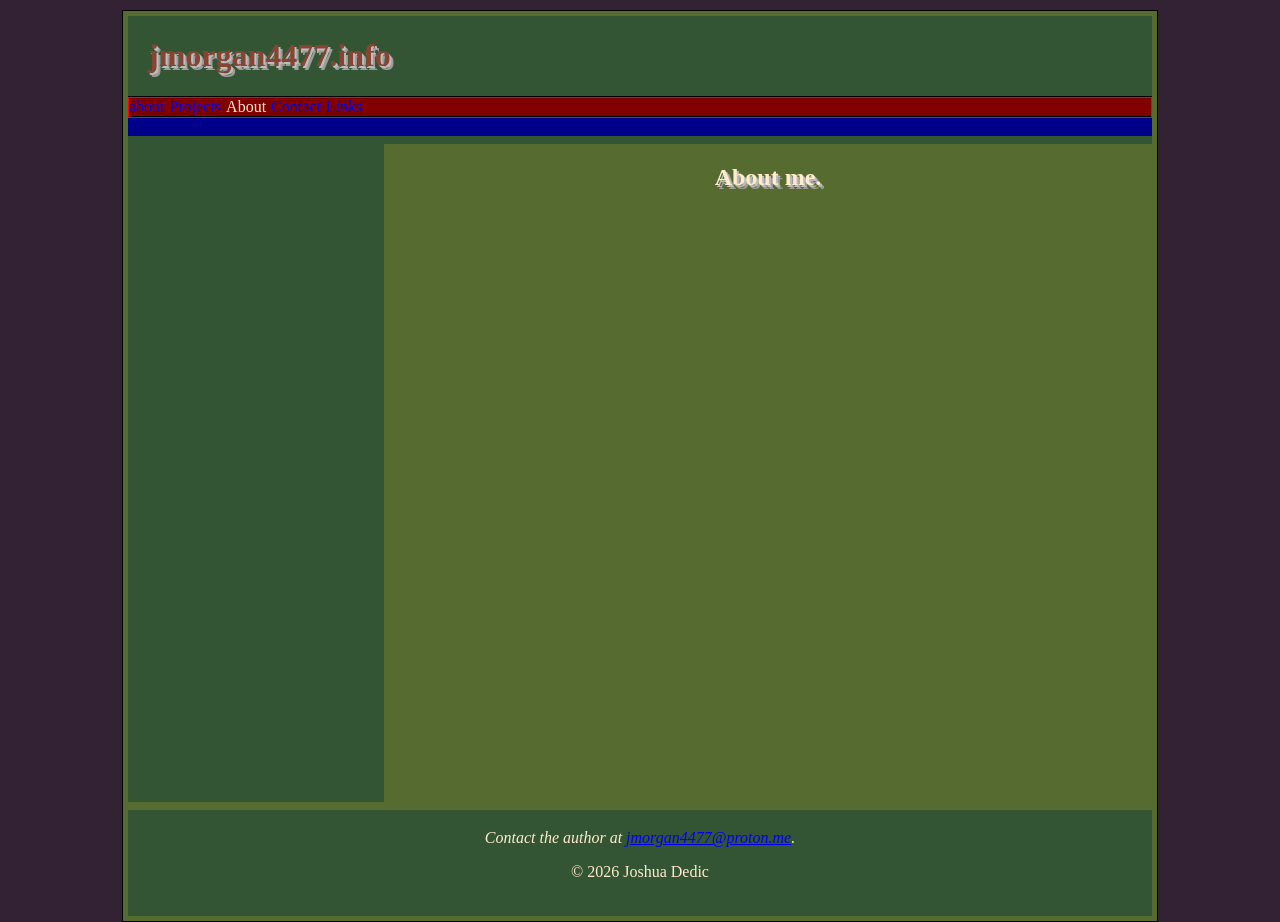
==== about.html @ 7fd5c97d "Add files via upload" ====
<!DOCTYPE html>
<html lang="en" id="pageRootStyles">
<head>
    <meta charset="UTF-8">
    <meta name="viewport" content="width=device-width, initial-scale=1.0">
    <meta name="description" content="A brief description of your class project for Google search results.">
    <title>jmorgan4477.info</title>
    <link rel="icon" href="xion.ico" type="image/x-icon">
    <link rel="stylesheet" href="style.css">
    <link rel="stylesheet" href="normalize.css">
</head>
<body>
    <div id="innerBox">
    <header id="headerBox">
        <h1>jmorgan4477.info</h1>
    </header>
    <nav id="navBarBox">
        <ul id="navBarStyle">
            <li><a href="about.html">about</a></li>
            <li><a href="projects.html">Projects</a></li>
            <li>About</li>
            <li><a href="contact.html">Contact</a></li>
            <li><a href="links.html">Links</a></li>
        </ul>
    </nav>
    <div id="scrollBar">
        <br>
    </div>
    <aside id="asideBox">
        <br>
    </aside>
    <main id="mainContent">
        <article>
            <h2><center>About me.</center></h2>
            <br>
        </article>
    </main>
    <footer id="footerBox">
        <br>
        <address>
            Contact the author at <a href="mailto:jmorgan4477@proton.me">jmorgan4477@proton.me</a>.<br>
        </address>
        <p>&copy; 2026 Joshua Dedic</p>
        <br>
    </footer>
    <script src="script.js"></script>
</body>
</html>
---- style.css ----
#pageRootStyles {
	padding-top: 10px;
	background-color: #332233;
	color: blanchedalmond;
}

h2, h3, h4, h5 {
	text-shadow: 2px 2px 0 #bcbcbc, 4px 4px 0 #9c9c9c;
}

h1 {
	color: #884433;
	text-shadow: 2px 2px 0 #bcbcbc, 4px 4px 0 #9c9c9c;
}

#navBarStyle {
	display: flex;
	border-bottom: solid 1px black;
	width: 100%;
	background-color: maroon;
	list-style-type: none;
	gap: 5px;
	padding: 0;
	margin: auto;
}
#innerBox {
	padding: 5px;
	margin: auto;
	background-color: darkolivegreen;
	border: solid 1px black;
	width: 80%;

	/* 1. Expand the Grid to accommodate Header and NavBar */
	display: grid;
	grid-template-rows: auto auto auto 1fr auto; /* Added two 'auto' rows at the start */
	grid-template-columns: 25% 1fr;
	grid-template-areas: 
		"header header"       /* Row 1: Header (Spans 100%) */
		"navbar navbar"       /* Row 2: Navigation (Spans 100%) */
		"topbar topbar"       /* Row 3: Scroll Bar (Spans 100%) */
		"sidebar content"     /* Row 4: Sidebar on Left, Content on Right */
		"footer footer";      /* Row 5: Footer (Spans 100%) */
	min-height: 100vh;
}

/* 2. Assign Header and NavBar to their new Grid Areas */
#headerBox {
	
padding-top: 0px;	
	padding-left: 20px;
	padding-bottom: 0px;
	background-color: #335533;
	border-bottom: solid 1px black;
	text-align: left;
	text-align: top;
	grid-area: header; /* Assign to row 1 */
}

#navBarBox {
	border: solid 1px red;
	text-align: center;
	grid-area: navbar; /* Assign to row 2 */
}

#scrollBar {
	padding: 0px;
	margin: 0;
	background-color: darkblue;
	bor
	text-align: center;
	grid-area: topbar; /* Assign to row 3 */
}

#asideBox {
	padding-left: 10px;
	padding-right: 2px;
	background-color: #335533;
	text-align: left;
	border-bottom: solid 8px darkolivegreen;
	grid-area: sidebar; /* Assign to row 4, column 1 */
}

#mainContent {
	padding-left: 20px;
	padding-right: 20px;
	border-top: solid 8px #335533;
	text-align: left;
	grid-area: content; /* Assign to row 4, column 2 */
}

#footerBox {
	background-color: #335533;
	text-align: center;
	grid-area: footer; /* Assign to row 5 */
}
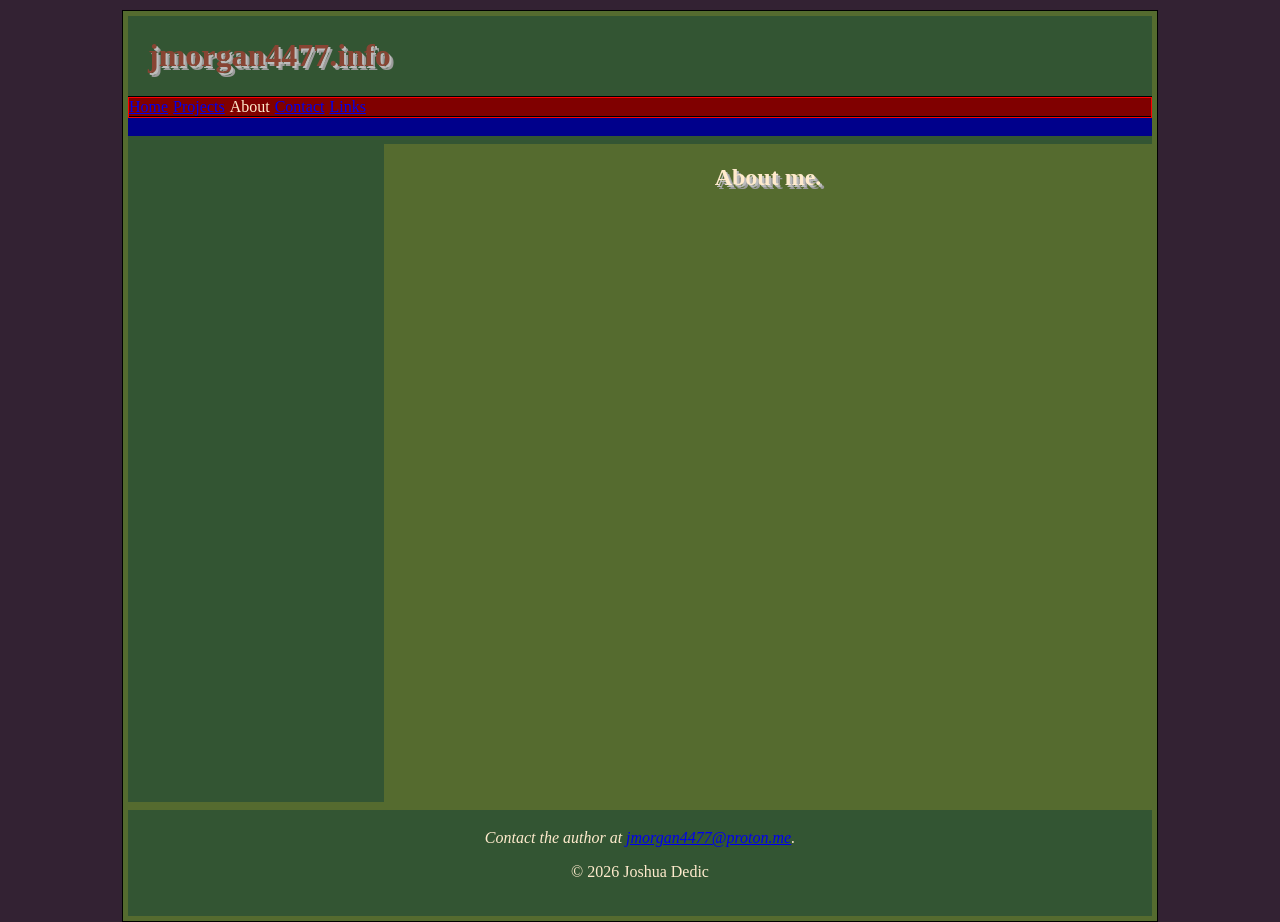
==== commit 9fd54040: "Fix navigation link from 'about' to 'Home'" ====
--- a/about.html
+++ b/about.html
@@ -16,27 +16,27 @@
     </header>
     <nav id="navBarBox">
         <ul id="navBarStyle">
-            <li><a href="about.html">about</a></li>
+            <li><a href="index.html">Home</a></li>
             <li><a href="projects.html">Projects</a></li>
             <li>About</li>
             <li><a href="contact.html">Contact</a></li>
             <li><a href="links.html">Links</a></li>
         </ul>
     </nav>
-    <div id="scrollBar">
-        <br>
+    <div id="scrollBar">
+        <br>
     </div>
     <aside id="asideBox">
-        <br>
+        <br>
     </aside>
     <main id="mainContent">
         <article>
             <h2><center>About me.</center></h2>
-            <br>
+            <br>
         </article>
     </main>
     <footer id="footerBox">
-        <br>
+        <br>
         <address>
             Contact the author at <a href="mailto:jmorgan4477@proton.me">jmorgan4477@proton.me</a>.<br>
         </address>
@@ -45,4 +45,4 @@
     </footer>
     <script src="script.js"></script>
 </body>
-</html>+</html>
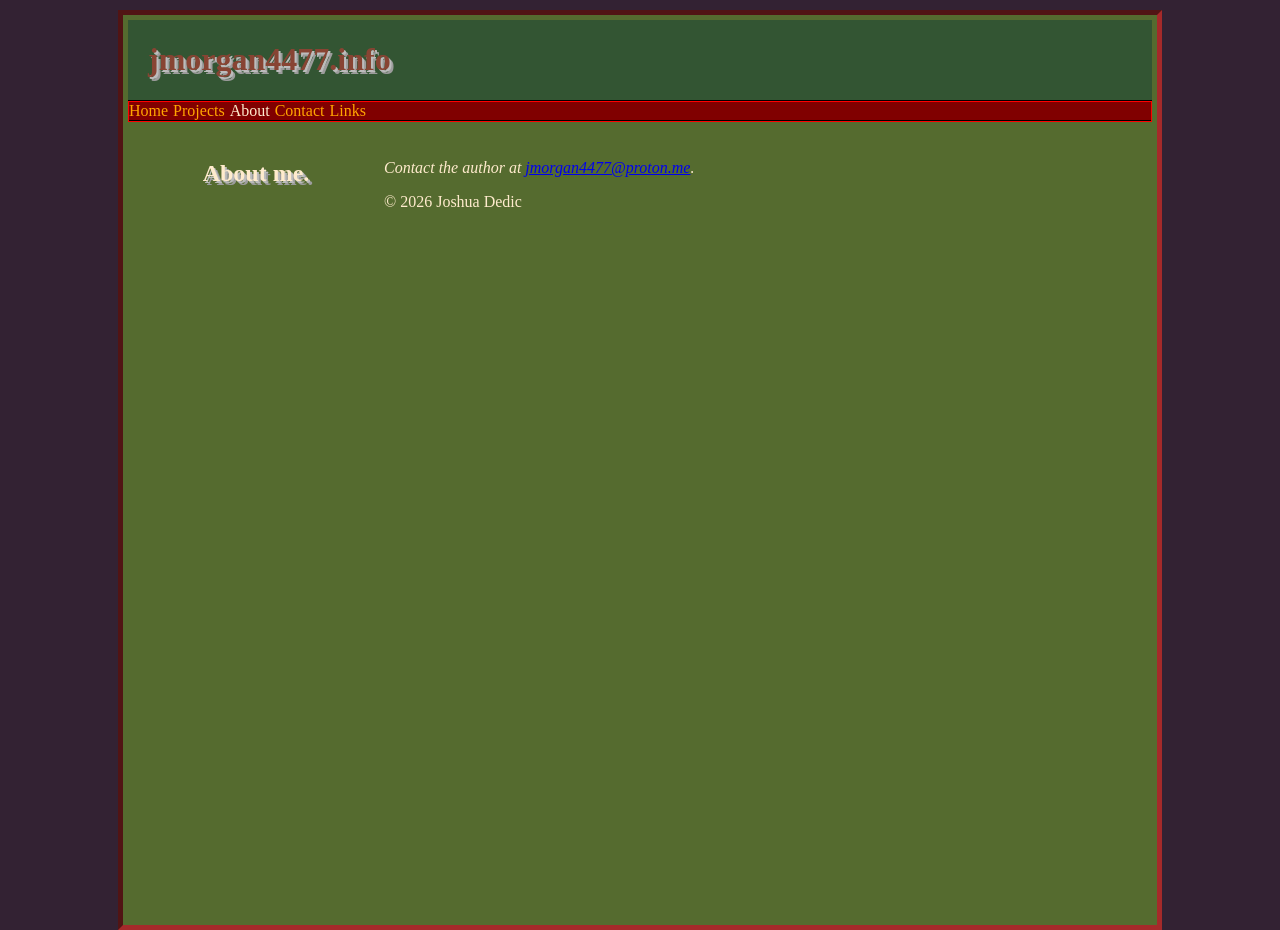
==== commit ef060d89: "Change favicon link in about.html Updated favicon link to a Google Drive URL." ====
--- a/about.html
+++ b/about.html
@@ -5,7 +5,7 @@
     <meta name="viewport" content="width=device-width, initial-scale=1.0">
     <meta name="description" content="A brief description of your class project for Google search results.">
     <title>jmorgan4477.info</title>
-    <link rel="icon" href="xion.ico" type="image/x-icon">
+    <link rel="icon" href="https://drive.google.com/file/d/1MrQ68RxIRRKuq1unwOSYF6KV3LI0_ZAO/view?usp=drivesdk" type="image/x-icon">
     <link rel="stylesheet" href="style.css">
     <link rel="stylesheet" href="normalize.css">
 </head>
--- a/style.css
+++ b/style.css
@@ -6,13 +6,13 @@
 
 h2, h3, h4, h5 {
 	text-shadow: 2px 2px 0 #bcbcbc, 4px 4px 0 #9c9c9c;
-}
-
-h1 {
-	color: #884433;
-	text-shadow: 2px 2px 0 #bcbcbc, 4px 4px 0 #9c9c9c;
-}
-
+}
+
+h1 {
+	color: #884433;
+	text-shadow: 2px 2px 0 #bcbcbc, 4px 4px 0 #9c9c9c;
+}
+
 #navBarStyle {
 	display: flex;
 	border-bottom: solid 1px black;
@@ -27,7 +27,7 @@
 	padding: 5px;
 	margin: auto;
 	background-color: darkolivegreen;
-	border: solid 1px black;
+	border: inset 5px brown;
 	width: 80%;
 
 	/* 1. Expand the Grid to accommodate Header and NavBar */
@@ -45,14 +45,14 @@
 
 /* 2. Assign Header and NavBar to their new Grid Areas */
 #headerBox {
-	
-padding-top: 0px;	
+	
+padding-top: 0px;	
 	padding-left: 20px;
-	padding-bottom: 0px;
+	padding-bottom: 0px;
 	background-color: #335533;
 	border-bottom: solid 1px black;
 	text-align: left;
-	text-align: top;
+	text-align: top;
 	grid-area: header; /* Assign to row 1 */
 }
 
@@ -60,13 +60,32 @@
 	border: solid 1px red;
 	text-align: center;
 	grid-area: navbar; /* Assign to row 2 */
+a:link {
+  color: orange;
+  text-decoration: none;
+	 text-decoration: bold;
+}
+a:visited {
+  color: orange;
+	 text-decoration: none;
+	 text-decoration: bold;
+}
+a:hover {
+	 color: red;
+	 text-decoration: underline;
+	 text-decoration: bold;
+}
+a:active {
+	 color: whitesmoke;
+	 text-decoration: none;
+	 text-decoration: bold;
 }
 
 #scrollBar {
 	padding: 0px;
 	margin: 0;
 	background-color: darkblue;
-	bor
+	border-bottom: solid 1px black;
 	text-align: center;
 	grid-area: topbar; /* Assign to row 3 */
 }
@@ -74,22 +93,22 @@
 #asideBox {
 	padding-left: 10px;
 	padding-right: 2px;
-	background-color: #335533;
+	background-color: #335533;
 	text-align: left;
-	border-bottom: solid 8px darkolivegreen;
+	border-bottom: solid 8px darkolivegreen;
 	grid-area: sidebar; /* Assign to row 4, column 1 */
 }
-
+
 #mainContent {
 	padding-left: 20px;
-	padding-right: 20px;
-	border-top: solid 8px #335533;
-	text-align: left;
+	padding-right: 20px;
+	border-top: solid 8px #335533;
+	text-align: left;
 	grid-area: content; /* Assign to row 4, column 2 */
 }
 
 #footerBox {
-	background-color: #335533;
+	background-color: #335533;
 	text-align: center;
 	grid-area: footer; /* Assign to row 5 */
-}+}
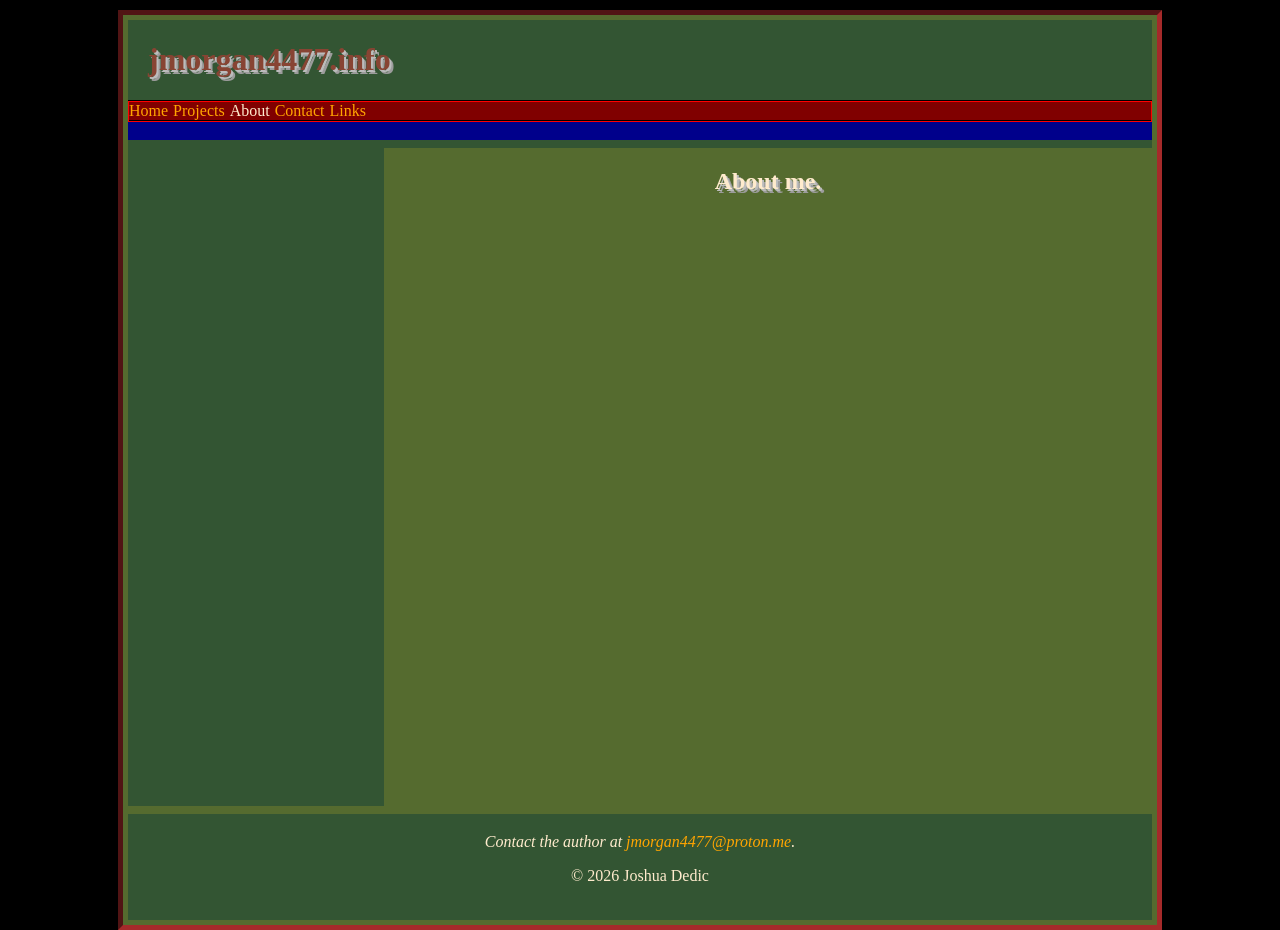
==== commit bb0d1c40: "Change favicon link to local file Updated favicon link from Google Drive to local xion.ico." ====
--- a/about.html
+++ b/about.html
@@ -5,7 +5,7 @@
     <meta name="viewport" content="width=device-width, initial-scale=1.0">
     <meta name="description" content="A brief description of your class project for Google search results.">
     <title>jmorgan4477.info</title>
-    <link rel="icon" href="https://drive.google.com/file/d/1MrQ68RxIRRKuq1unwOSYF6KV3LI0_ZAO/view?usp=drivesdk" type="image/x-icon">
+    <link rel="icon" href="xion.ico" type="image/x-icon">
     <link rel="stylesheet" href="style.css">
     <link rel="stylesheet" href="normalize.css">
 </head>
--- a/style.css
+++ b/style.css
@@ -1,20 +1,17 @@
-#pageRootStyles {
-	padding-top: 10px;
-	background-color: #332233;
-	color: blanchedalmond;
+#pageRootStyles {
+	padding-top: 10px;
+	background-color: black;
+	color: blanchedalmond;
 }
-
 h2, h3, h4, h5 {
-	text-shadow: 2px 2px 0 #bcbcbc, 4px 4px 0 #9c9c9c;
-}
-
-h1 {
-	color: #884433;
-	text-shadow: 2px 2px 0 #bcbcbc, 4px 4px 0 #9c9c9c;
-}
-
-#navBarStyle {
-	display: flex;
+	text-shadow: 2px 2px 0 #bcbcbc, 4px 4px 0 #9c9c9c;
+}
+h1 {
+	 color: #884433;
+	 text-shadow: 2px 2px 0 #bcbcbc, 4px 4px 0 #9c9c9c;
+}
+#navBarStyle {
+	 display: flex;
 	border-bottom: solid 1px black;
 	width: 100%;
 	background-color: maroon;
@@ -22,93 +19,83 @@
 	gap: 5px;
 	padding: 0;
 	margin: auto;
-}
+}
 #innerBox {
 	padding: 5px;
 	margin: auto;
 	background-color: darkolivegreen;
 	border: inset 5px brown;
-	width: 80%;
-
-	/* 1. Expand the Grid to accommodate Header and NavBar */
+	width: 80%;
 	display: grid;
-	grid-template-rows: auto auto auto 1fr auto; /* Added two 'auto' rows at the start */
+	grid-template-rows: auto auto auto 1fr auto;
 	grid-template-columns: 25% 1fr;
 	grid-template-areas: 
-		"header header"       /* Row 1: Header (Spans 100%) */
-		"navbar navbar"       /* Row 2: Navigation (Spans 100%) */
-		"topbar topbar"       /* Row 3: Scroll Bar (Spans 100%) */
-		"sidebar content"     /* Row 4: Sidebar on Left, Content on Right */
-		"footer footer";      /* Row 5: Footer (Spans 100%) */
+		"header header"
+		"navbar navbar"      
+		"topbar topbar"      
+		"sidebar content"     
+		"footer footer";      
 	min-height: 100vh;
 }
-
-/* 2. Assign Header and NavBar to their new Grid Areas */
 #headerBox {
-	
-padding-top: 0px;	
-	padding-left: 20px;
-	padding-bottom: 0px;
-	background-color: #335533;
-	border-bottom: solid 1px black;
-	text-align: left;
-	text-align: top;
-	grid-area: header; /* Assign to row 1 */
+	 padding-top: 0px;
+	 padding-left: 20px;
+	 padding-bottom: 0px;
+	 background-color: #335533;
+	 border-bottom: solid 1px black;
+	 text-align: left; 
+	 text-align: top;
+	 grid-area: header;
 }
-
-#navBarBox {
-	border: solid 1px red;
-	text-align: center;
-	grid-area: navbar; /* Assign to row 2 */
-a:link {
-  color: orange;
-  text-decoration: none;
-	 text-decoration: bold;
+#navBarBox {
+	 border: solid 1px red;
+	 text-align: center;
+	 grid-area: navbar;
 }
-a:visited {
-  color: orange;
-	 text-decoration: none;
-	 text-decoration: bold;
+a:link {
+  color: orange;
+  text-decoration: none;
+	 text-decoration: bold;
+}
+a:visited {
+  color: orange;
+	 text-decoration: none;
+	 text-decoration: bold;
+}
+a:hover {
+	 color: red;
+	 text-decoration: underline;
+	 text-decoration: bold;
+}
+a:active {
+	 color: whitesmoke;
+	 text-decoration: none;
+	 text-decoration: bold;
+}
+#scrollBar {
+	 padding: 0px;
+	 margin: 0;
+	 background-color: darkblue;
+	 text-align: center;
+	 grid-area: topbar;
 }
-a:hover {
-	 color: red;
-	 text-decoration: underline;
-	 text-decoration: bold;
+#asideBox {
+	 padding-left: 10px;
+	 padding-right: 2px;
+	 background-color: #335533;
+	 text-align: left;
+	 border-bottom: solid 8px darkolivegreen;
+	 grid-area: sidebar; /* Assign to row 4, column 1 */
 }
-a:active {
-	 color: whitesmoke;
-	 text-decoration: none;
-	 text-decoration: bold;
-}
-
-#scrollBar {
-	padding: 0px;
-	margin: 0;
-	background-color: darkblue;
-	border-bottom: solid 1px black;
-	text-align: center;
-	grid-area: topbar; /* Assign to row 3 */
-}
-
-#asideBox {
-	padding-left: 10px;
-	padding-right: 2px;
-	background-color: #335533;
-	text-align: left;
-	border-bottom: solid 8px darkolivegreen;
-	grid-area: sidebar; /* Assign to row 4, column 1 */
-}
-
 #mainContent {
 	padding-left: 20px;
-	padding-right: 20px;
-	border-top: solid 8px #335533;
-	text-align: left;
+	padding-right: 20px;
+	border-top: solid 8px #335533;
+	text-align: left;
 	grid-area: content; /* Assign to row 4, column 2 */
 }
-
 #footerBox {
-	background-color: #335533;
+	background-color: #335533;
 	text-align: center;
-	grid-area: footer; /* Assign to row 5 */
-}
+	grid-area: footer;
+}
